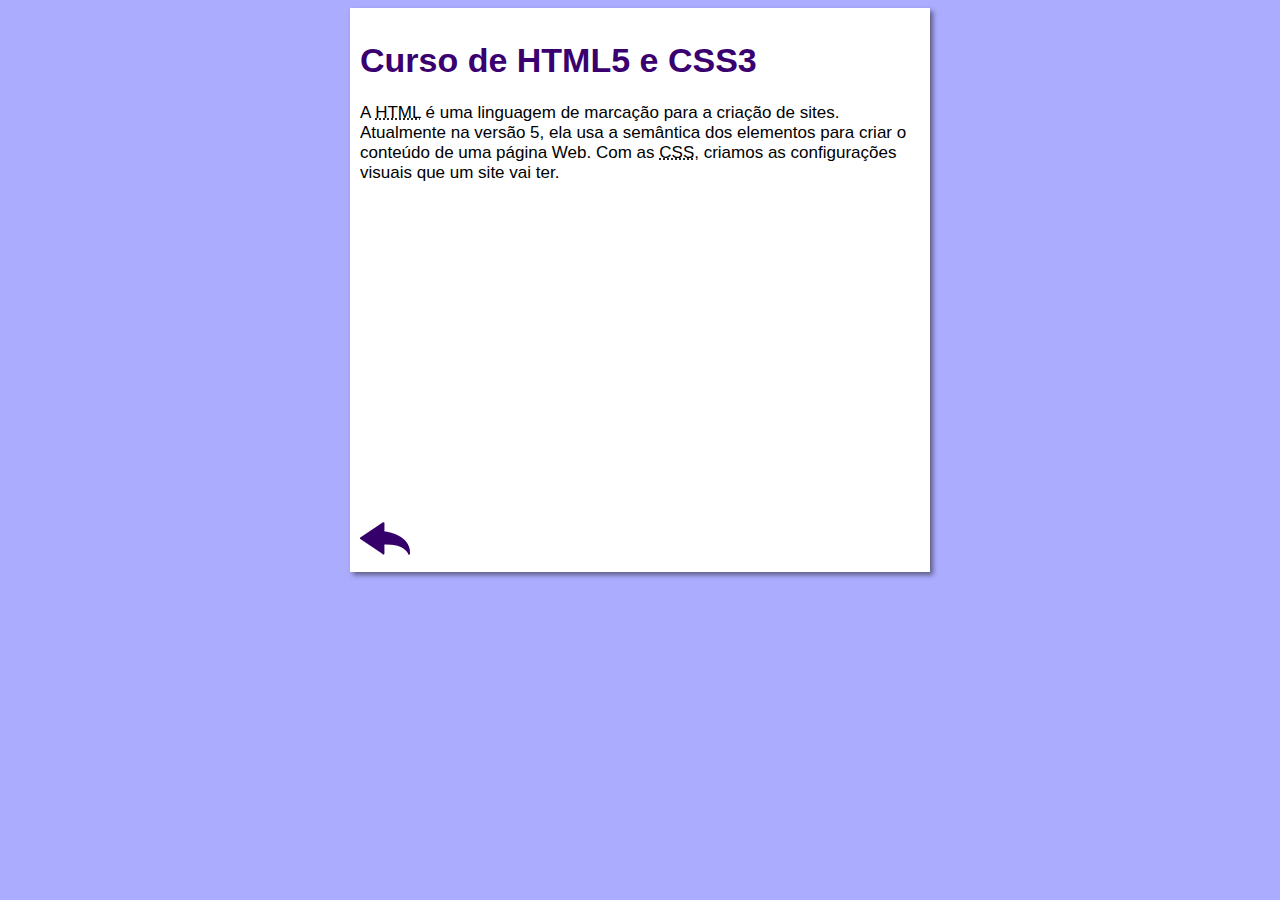
==== curso-html.html @ 869a55f0 "update" ====
<!DOCTYPE html>
<html lang="pt-br">
<head>
    <meta charset="UTF-8">
    <meta name="viewport" content="width=device-width, initial-scale=1.0">
    <title>Curso de HTML</title>
    <link rel="stylesheet" href="estilos/style.css">
</head>
<body>
    <main>
        <header>
            <h1>Curso de HTML5 e CSS3</h1>
        </header>
        <article>
            <p>A <abbr title="HyperText Markup Language">HTML</abbr> é uma linguagem de marcação para a criação de sites. Atualmente na versão 5, ela usa a semântica dos elementos para criar o conteúdo de uma página Web. Com as <abbr title="Cascading Style Sheets">CSS</abbr>, criamos as configurações visuais que um site vai ter.</p>

            <iframe width="560" height="315" src="https://www.youtube.com/embed/Ejkb_YpuHWs?si=kRf6Xc-BFksEQV8q" title="YouTube video player" frameborder="0" allow="accelerometer; autoplay; clipboard-write; encrypted-media; gyroscope; picture-in-picture; web-share" allowfullscreen></iframe>

            <a href="index.html"><img src="imagens/btn-back.png" alt="Voltar"></a>
        </article>
    </main>
</body>
</html>
---- estilos/style.css ----
* {
    font-family: Arial, Helvetica, sans-serif;
    font-size: 17px;
}

body {
    background-color: #acacff;
}

main {
    background-color: white;
    width: 560px;
    margin: auto;
    padding: 10px;
    box-shadow: 3px 3px 5px rgba(0, 0, 0, 0.473);
}

h1 {
    font-size: 2em;
    color: rgb(58, 0, 112);
}

h2 {
    font-size: 1.5em;
    color: rgb(58, 0, 112);
}

img.lado {
    float: right;
}

a {
    text-decoration: none;
    font-weight: bold;
    color: rgb(58, 0, 112);
}

a:hover {
    text-decoration: underline;
    color: rgb(26, 26, 255);
}
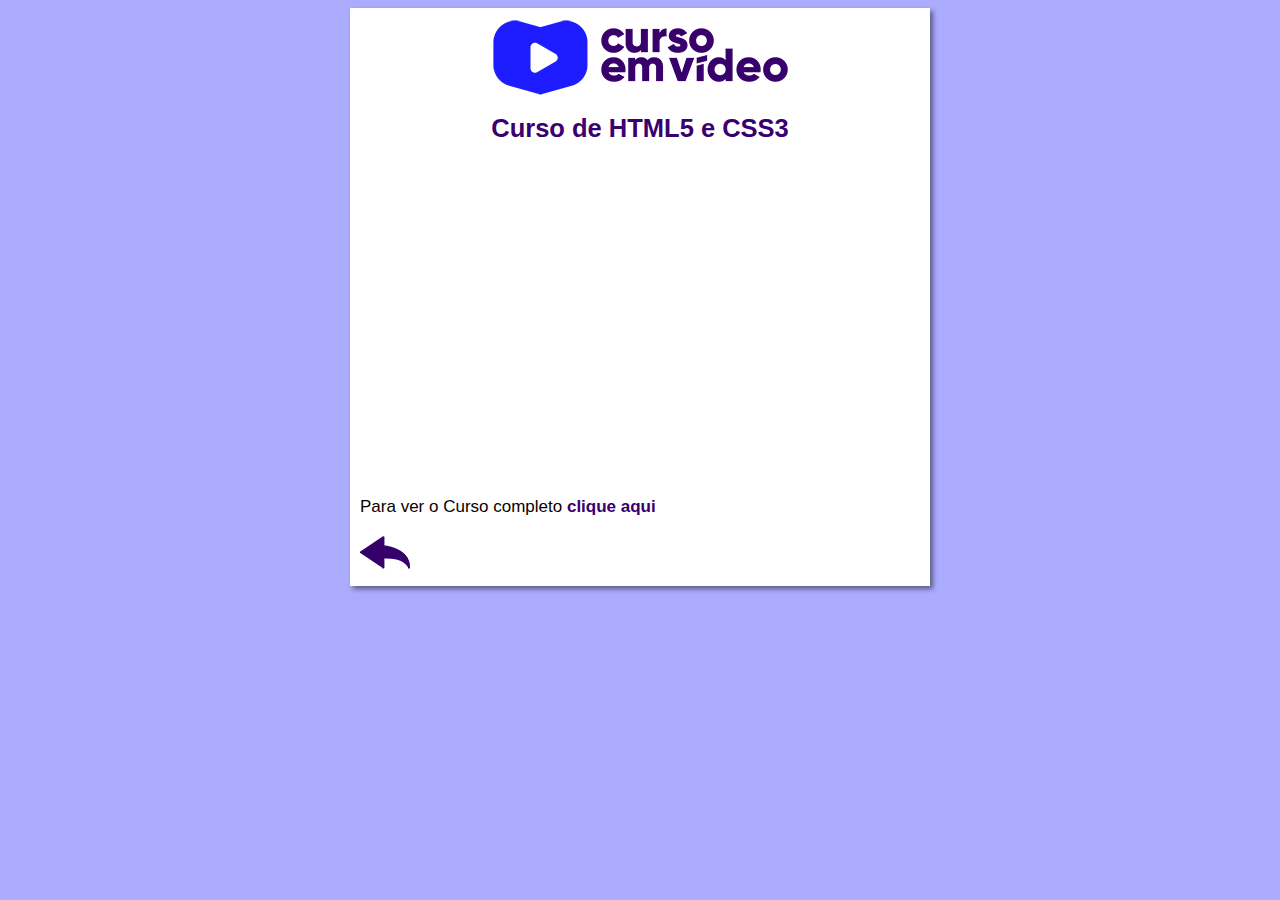
==== commit b813b6a2: "update" ====
--- a/curso-html.html
+++ b/curso-html.html
@@ -9,12 +9,15 @@
 <body>
     <main>
         <header>
+            <div id="meio">
+                <img src="imagens/curso-em-video-cor.png" alt="Curso em Vídeo">
+            </div>
             <h1>Curso de HTML5 e CSS3</h1>
         </header>
         <article>
-            <p>A <abbr title="HyperText Markup Language">HTML</abbr> é uma linguagem de marcação para a criação de sites. Atualmente na versão 5, ela usa a semântica dos elementos para criar o conteúdo de uma página Web. Com as <abbr title="Cascading Style Sheets">CSS</abbr>, criamos as configurações visuais que um site vai ter.</p>
+            <iframe width="560" height="315" src="https://www.youtube.com/embed/Ejkb_YpuHWs?si=kRf6Xc-BFksEQV8q" title="YouTube video player" frameborder="0" allow="accelerometer; autoplay; clipboard-write; encrypted-media; gyroscope; picture-in-picture; web-share" allowfullscreen></iframe>
 
-            <iframe width="560" height="315" src="https://www.youtube.com/embed/Ejkb_YpuHWs?si=kRf6Xc-BFksEQV8q" title="YouTube video player" frameborder="0" allow="accelerometer; autoplay; clipboard-write; encrypted-media; gyroscope; picture-in-picture; web-share" allowfullscreen></iframe>
+            <p>Para ver o Curso completo <a href="https://www.youtube.com/watch?v=Ejkb_YpuHWs&list=PLHz_AreHm4dkZ9-atkcmcBaMZdmLHft8n">clique aqui</a></p>
 
             <a href="index.html"><img src="imagens/btn-back.png" alt="Voltar"></a>
         </article>
--- a/estilos/style.css
+++ b/estilos/style.css
@@ -15,14 +15,21 @@
     box-shadow: 3px 3px 5px rgba(0, 0, 0, 0.473);
 }
 
-h1 {
-    font-size: 2em;
+h1, h2 {
+    font-weight: 600;
+    text-align: center;
+    font-size: 1.5em;
     color: rgb(58, 0, 112);
 }
 
-h2 {
-    font-size: 1.5em;
-    color: rgb(58, 0, 112);
+p {
+    font-weight: 500;
+    color: rgb(13, 0, 0);
+}
+
+#meio {
+    display: flex;
+    justify-content: center;
 }
 
 img.lado {
